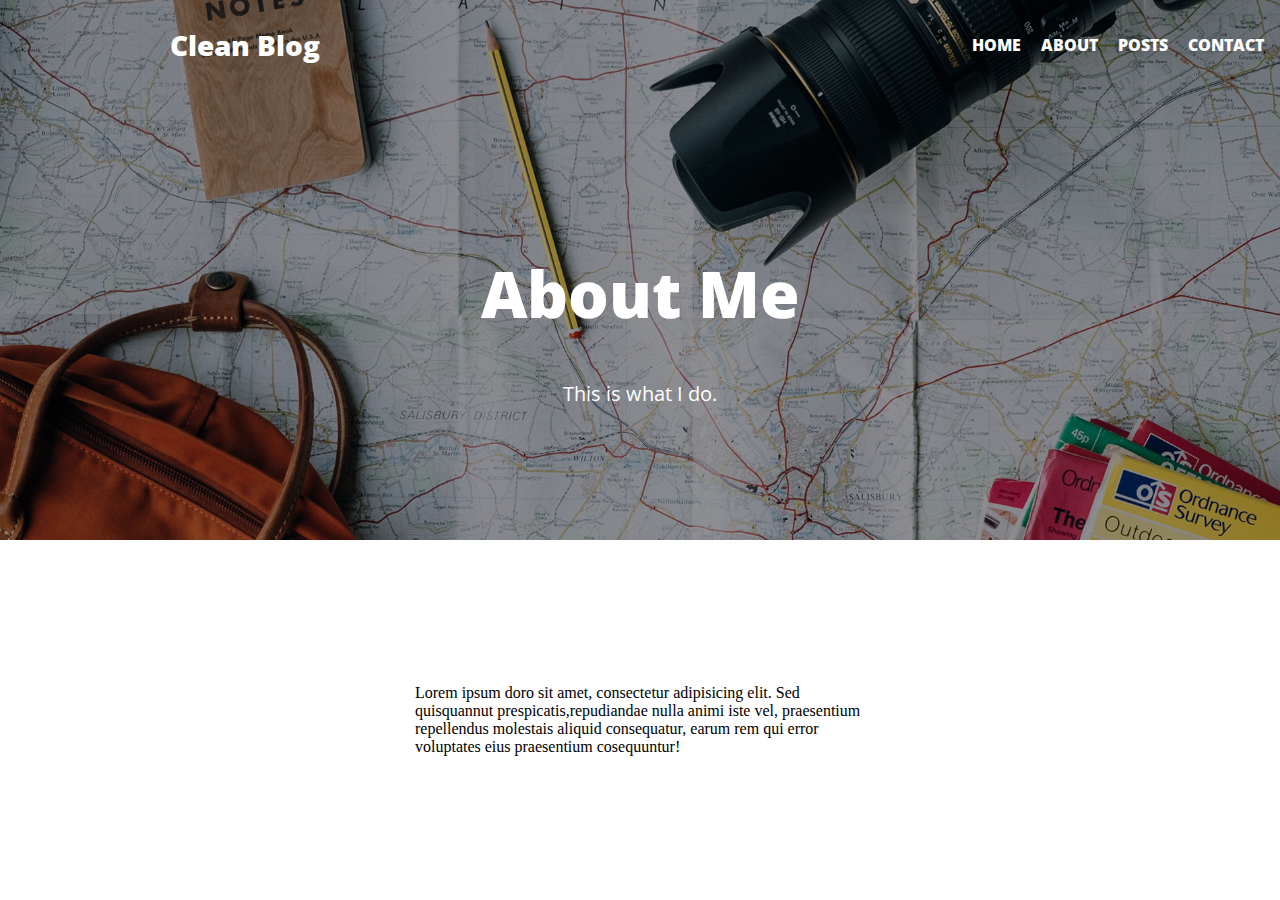
==== About.html @ 058c72c0 "Updates to styling" ====
﻿<!DOCTYPE html>
<html lang="en" dir="ltr">
  <head>
    <meta charset="utf-8">
    <link rel="stylesheet" href="styles.css">
    <link href="https://fonts.googleapis.com/css?family=Open+Sans:300,400,700,800&display=swap" rel="stylesheet">
    <title>Clean Blog - About</title>
  </head>
  <body>

    <div class="container">
      <div class="background img-bg-about"></div>
      <div class="logo">
        <h3 class="font-one-md">Clean Blog</h3>
      </div>
      <div class="nav">
        <nav>
          <a href="Index.html" class="font-one-sm">HOME</a>
          <a href="About.html" class="font-one-sm">ABOUT</a>
          <a href="Posts.html" class="font-one-sm">POSTS</a>
          <a href="Contact.html" class="font-one-sm">CONTACT</a>
        </nav>
      </div>
      <div class="center-content">
        <h1 class="font-one-lg letter-space">About Me</h1>
        <h2 class="font-one-sm font-thin">This is what I do.</h2>
      </div>
      <div class="footer">
        <p>Lorem ipsum doro sit amet, consectetur adipisicing elit. Sed quisquannut
           prespicatis,repudiandae nulla animi iste vel, praesentium repellendus
           molestais aliquid consequatur, earum rem qui error voluptates eius praesentium
           cosequuntur!
        </p>
      </div>
    </div>

  </body>
</html>
---- styles.css ----
body, html {
  padding: 0px;
  margin: 0px;
}

.container {
  display: grid;
  height: 100vh;
  grid-template-columns: repeat(4, 1fr);
  grid-template-rows: 10% 50% 40%;
}

.logo {
  justify-self: end;
  align-self: center;
  grid-row-start: 1;
  grid-column-start: 1;
  color: white;
}

.nav {
  grid-column-start: 3;
  grid-column-end: 5;
  align-self: center;
  justify-self: end;
  grid-row-start: 1;
}

.center-content {
  grid-column-start: 2;
  grid-column-end: 4;
  grid-row-start: 2;
  grid-row-end: 3;
  justify-self: center;
  align-self: center;
  text-align: center;
  color: white;
}

.footer {
  width: 450px;
  grid-column-start: 2;
  grid-column-end: 4;
  grid-row-start: 3;
  grid-row-end: 4;
  margin:auto;
}

.nav a {
    color: white;
    text-decoration: none;
    margin-right: 1rem;
}

.background {
  background-position: center;
  background-repeat: no-repeat;
  background-size: cover;
  grid-column-start: 1;
  grid-column-end: 5;
  grid-row-start: 1;
  grid-row-end: 3;
}

.img-bg-home {
    background-image: linear-gradient( rgba(0, 0, 0, 0.4), rgba(0, 0, 0, 0.4)), url('images/home-bg.jpg');
}

.img-bg-about {
    background-image: linear-gradient( rgba(0, 0, 0, 0.4), rgba(0, 0, 0, 0.4)), url('images/about-bg.jpg');
}

.img-bg-contact {
    background-image: linear-gradient( rgba(0, 0, 0, 0.4), rgba(0, 0, 0, 0.4)), url('images/contact-bg.jpg');
}

.img-bg-posts {
    background-image: linear-gradient( rgba(0, 0, 0, 0.4), rgba(0, 0, 0, 0.4)), url('images/posts-bg.jpg');
}

/*  Font classes  */
.font-one-sm {
  font-family: 'Open Sans', sans-serif;
  font-size: 1rem;
  font-weight: 800;
}

.font-one-md {
  font-family: 'Open Sans', sans-serif;
  font-size: 1.75rem;
  font-weight: 800;
}

.font-one-lg {
  font-family: 'Open Sans', sans-serif;
  font-size: 4rem;
  font-weight: 800;
}

.font-two-sm {
  font-family: 'Open Sans', sans-serif;
  font-size: 1rem;
}

.font-two-md {
  font-family: 'Open Sans', sans-serif;
  font-size: 1.75rem;
  font-weight: 800;
}

.font-two-lg {
  font-family: 'Open Sans', sans-serif;
  font-size: 3rem;
}

.font-thin {
  font-weight: 400;
  font-size: 1.25rem;
}

.font-ital {
  font-style: italic;
}
/*  End of Font classes */

@media only screen and (max-width: 1200px) and (max-width: 992px){

}

/*This part is for mobile browsers specifc*/

@media only screen and (min-width: 320px) and (max-width: 480px) {

}
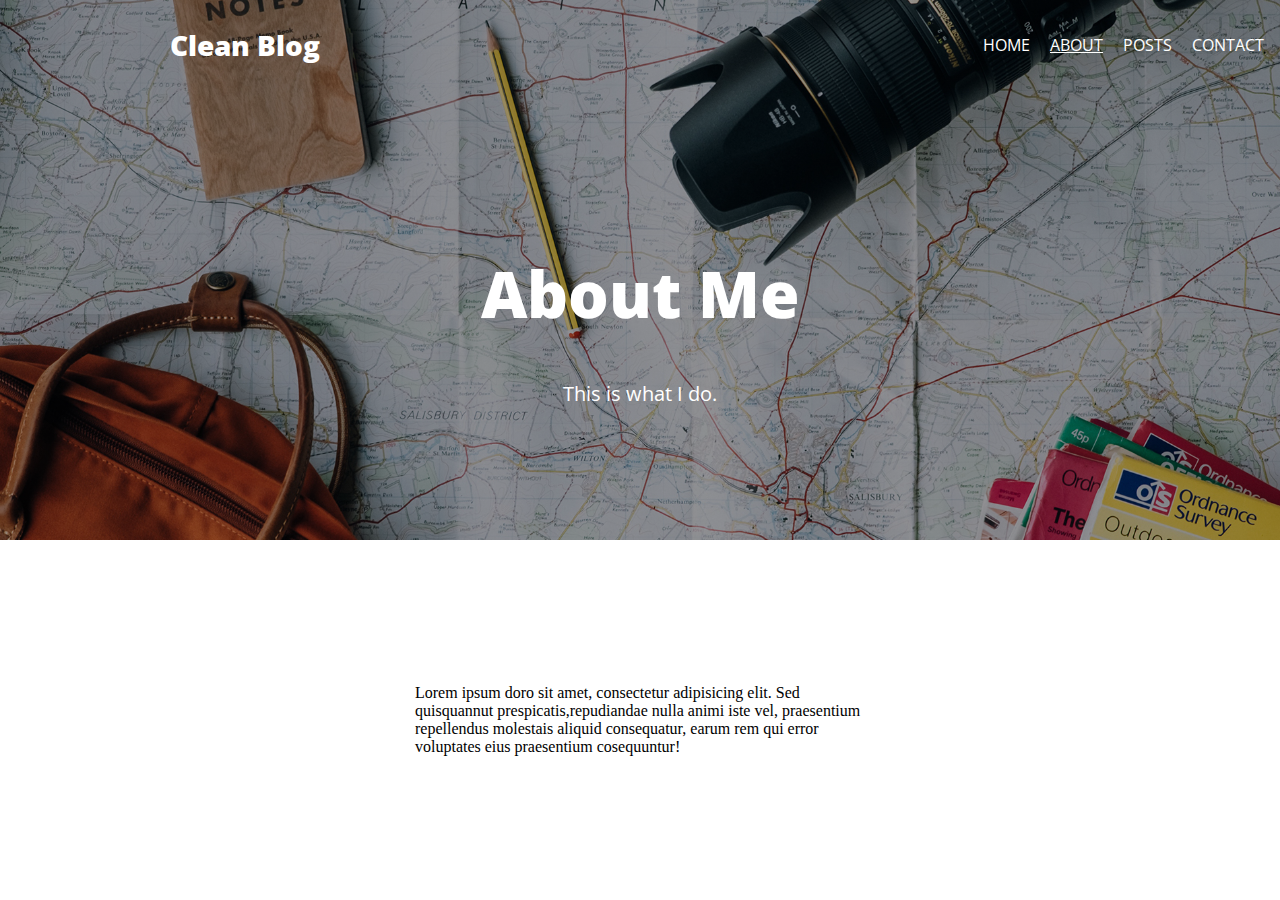
==== commit 5025b2cb: "Added nav styling" ====
--- a/About.html
+++ b/About.html
@@ -9,14 +9,16 @@
   <body>
 
     <div class="container">
-      <div class="background img-bg-about"></div>
+      <div class="background img-bg-about">
+
+      </div>
       <div class="logo">
         <h3 class="font-one-md">Clean Blog</h3>
       </div>
       <div class="nav">
         <nav>
           <a href="Index.html" class="font-one-sm">HOME</a>
-          <a href="About.html" class="font-one-sm">ABOUT</a>
+          <a href="About.html" id="active" class="font-one-sm">ABOUT</a>
           <a href="Posts.html" class="font-one-sm">POSTS</a>
           <a href="Contact.html" class="font-one-sm">CONTACT</a>
         </nav>
--- a/styles.css
+++ b/styles.css
@@ -16,6 +16,7 @@
   grid-row-start: 1;
   grid-column-start: 1;
   color: white;
+  font-weight: 600;
 }
 
 .nav {
@@ -49,7 +50,16 @@
 .nav a {
     color: white;
     text-decoration: none;
+    font-weight: 400;
     margin-right: 1rem;
+}
+
+.nav a:hover {
+  color: rgb(0, 0, 0);
+}
+
+#active {
+  text-decoration: underline;
 }
 
 .background {
@@ -123,10 +133,6 @@
 }
 /*  End of Font classes */
 
-@media only screen and (max-width: 1200px) and (max-width: 992px){
-
-}
-
 /*This part is for mobile browsers specifc*/
 
 @media only screen and (min-width: 320px) and (max-width: 480px) {
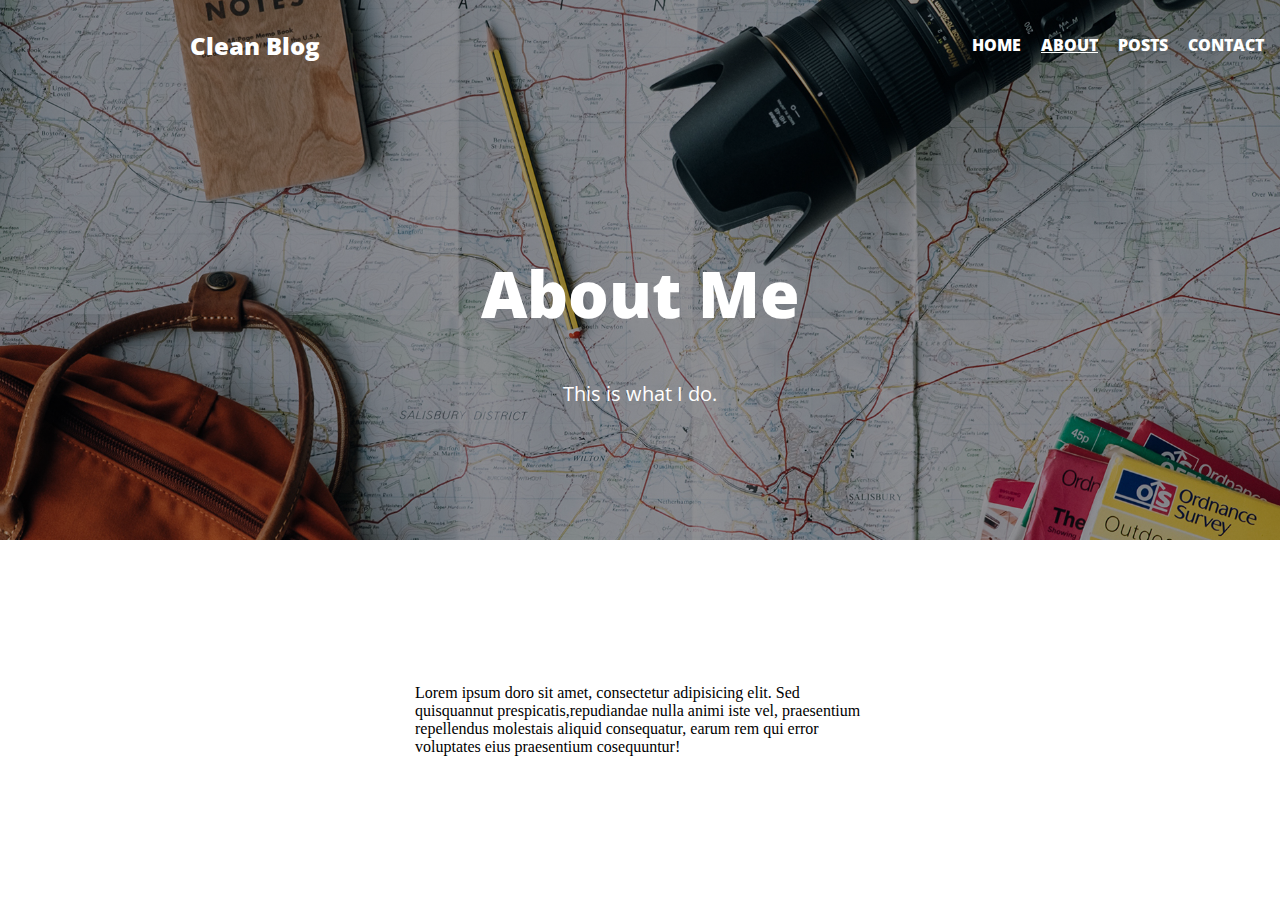
==== commit 747da5f2: "Merge branch 'Development' into dan" ====
--- a/About.html
+++ b/About.html
@@ -9,9 +9,7 @@
   <body>
 
     <div class="container">
-      <div class="background img-bg-about">
-
-      </div>
+      <div class="background img-bg-about"></div>
       <div class="logo">
         <h3 class="font-one-md">Clean Blog</h3>
       </div>
--- a/styles.css
+++ b/styles.css
@@ -16,7 +16,6 @@
   grid-row-start: 1;
   grid-column-start: 1;
   color: white;
-  font-weight: 600;
 }
 
 .nav {
@@ -50,7 +49,6 @@
 .nav a {
     color: white;
     text-decoration: none;
-    font-weight: 400;
     margin-right: 1rem;
 }
 
@@ -97,7 +95,7 @@
 
 .font-one-md {
   font-family: 'Open Sans', sans-serif;
-  font-size: 1.75rem;
+  font-size: 1.5rem;
   font-weight: 800;
 }
 
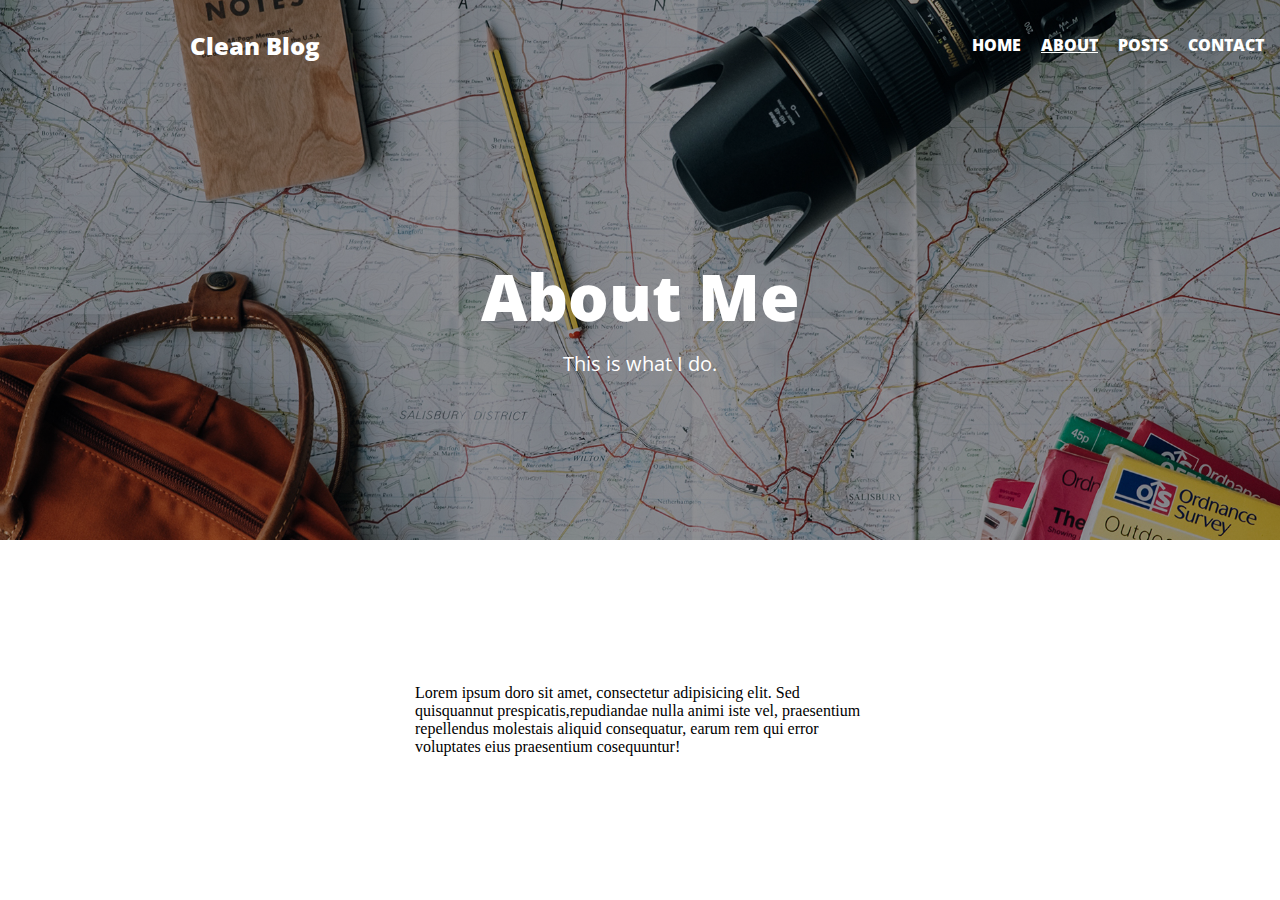
==== commit 679f9c2a: "added viewport meta tag to htmlpages" ====
--- a/About.html
+++ b/About.html
@@ -1,38 +1,42 @@
 ﻿<!DOCTYPE html>
 <html lang="en" dir="ltr">
-  <head>
+
+<head>
     <meta charset="utf-8">
     <link rel="stylesheet" href="styles.css">
+    <meta name="viewport" content="width=divice-width, initial-scale=1">
     <link href="https://fonts.googleapis.com/css?family=Open+Sans:300,400,700,800&display=swap" rel="stylesheet">
     <title>Clean Blog - About</title>
-  </head>
-  <body>
+</head>
+
+<body>
 
     <div class="container">
-      <div class="background img-bg-about"></div>
-      <div class="logo">
-        <h3 class="font-one-md">Clean Blog</h3>
-      </div>
-      <div class="nav">
-        <nav>
-          <a href="Index.html" class="font-one-sm">HOME</a>
-          <a href="About.html" id="active" class="font-one-sm">ABOUT</a>
-          <a href="Posts.html" class="font-one-sm">POSTS</a>
-          <a href="Contact.html" class="font-one-sm">CONTACT</a>
-        </nav>
-      </div>
-      <div class="center-content">
-        <h1 class="font-one-lg letter-space">About Me</h1>
-        <h2 class="font-one-sm font-thin">This is what I do.</h2>
-      </div>
-      <div class="footer">
-        <p>Lorem ipsum doro sit amet, consectetur adipisicing elit. Sed quisquannut
-           prespicatis,repudiandae nulla animi iste vel, praesentium repellendus
-           molestais aliquid consequatur, earum rem qui error voluptates eius praesentium
-           cosequuntur!
-        </p>
-      </div>
+        <div class="background img-bg-about"></div>
+        <div class="logo">
+            <h3 class="font-one-md">Clean Blog</h3>
+        </div>
+        <div class="nav">
+            <nav>
+                <a href="Index.html" class="font-one-sm">HOME</a>
+                <a href="About.html" id="active" class="font-one-sm">ABOUT</a>
+                <a href="Posts.html" class="font-one-sm">POSTS</a>
+                <a href="Contact.html" class="font-one-sm">CONTACT</a>
+            </nav>
+        </div>
+        <div class="center-content">
+            <h1 class="font-one-lg letter-space">About Me</h1>
+            <h2 class="font-one-sm font-thin">This is what I do.</h2>
+        </div>
+        <div class="footer">
+            <p>Lorem ipsum doro sit amet, consectetur adipisicing elit. Sed quisquannut
+                prespicatis,repudiandae nulla animi iste vel, praesentium repellendus
+                molestais aliquid consequatur, earum rem qui error voluptates eius praesentium
+                cosequuntur!
+            </p>
+        </div>
     </div>
 
-  </body>
+</body>
+
 </html>
--- a/styles.css
+++ b/styles.css
@@ -1,6 +1,10 @@
 body, html {
   padding: 0px;
   margin: 0px;
+}
+
+h1, h2 {
+  margin: 10px 0;
 }
 
 .container {
@@ -53,7 +57,7 @@
 }
 
 .nav a:hover {
-  color: rgb(0, 0, 0);
+  color: red;
 }
 
 #active {
@@ -134,5 +138,16 @@
 /*This part is for mobile browsers specifc*/
 
 @media only screen and (min-width: 320px) and (max-width: 480px) {
-
+  .footer {
+    grid-column-start: 1;
+    grid-column-end: 5;
+    grid-row-start: 3;
+    grid-row-end: 4;
+  }
+  .font-two-md {
+    font-size: 2.25rem;
+  }
+  .font-two-sm {
+    font-size: 1.75rem;
+  }
 }
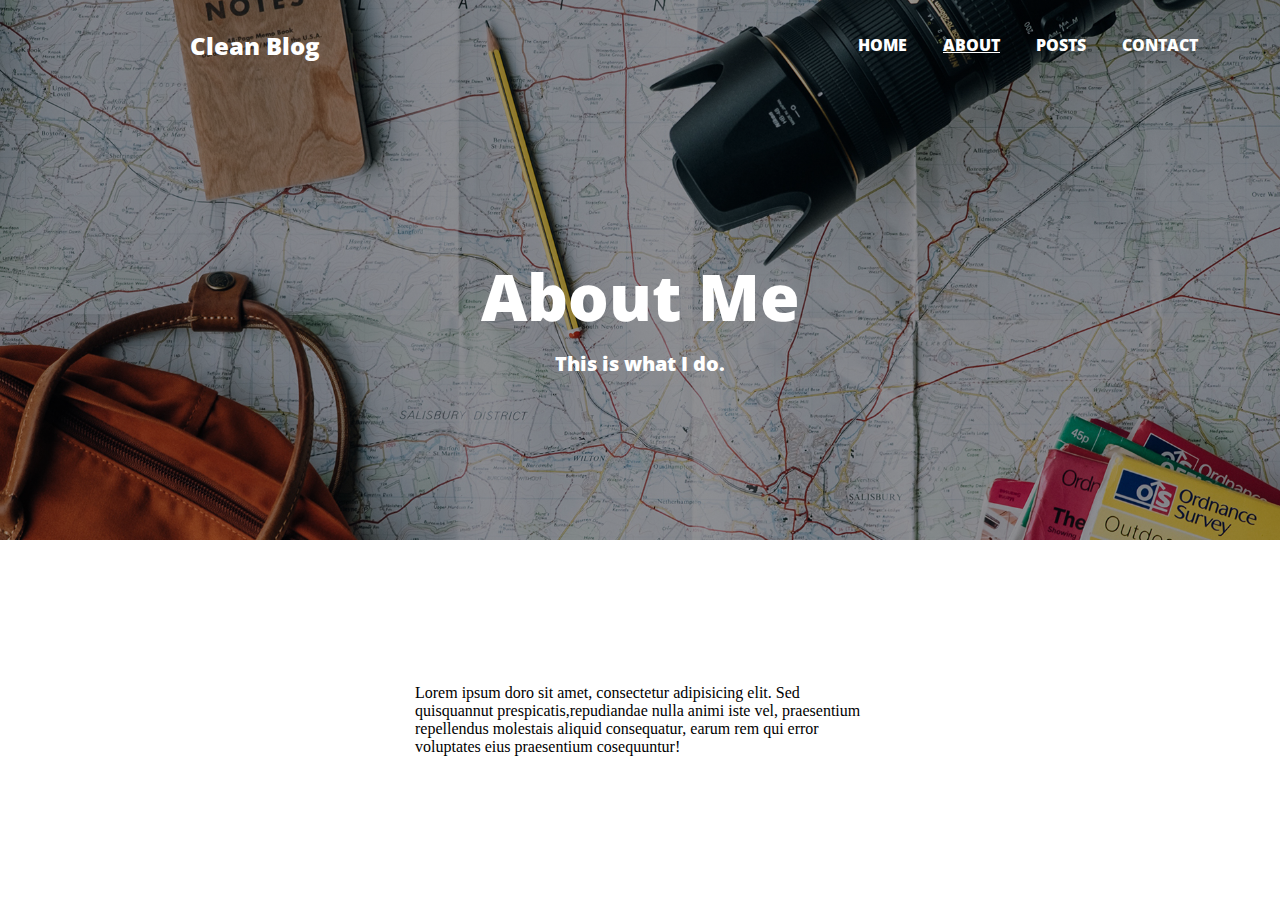
==== commit d2688488: "Merge branch 'Development' of https://github.com/gervanpn/Clean-Blog into lalaantika" ====
--- a/About.html
+++ b/About.html
@@ -1,42 +1,38 @@
 ﻿<!DOCTYPE html>
 <html lang="en" dir="ltr">
-
-<head>
+  <head>
     <meta charset="utf-8">
     <link rel="stylesheet" href="styles.css">
-    <meta name="viewport" content="width=divice-width, initial-scale=1">
     <link href="https://fonts.googleapis.com/css?family=Open+Sans:300,400,700,800&display=swap" rel="stylesheet">
     <title>Clean Blog - About</title>
-</head>
-
-<body>
+  </head>
+  <body>
 
     <div class="container">
-        <div class="background img-bg-about"></div>
-        <div class="logo">
-            <h3 class="font-one-md">Clean Blog</h3>
-        </div>
-        <div class="nav">
-            <nav>
-                <a href="Index.html" class="font-one-sm">HOME</a>
-                <a href="About.html" id="active" class="font-one-sm">ABOUT</a>
-                <a href="Posts.html" class="font-one-sm">POSTS</a>
-                <a href="Contact.html" class="font-one-sm">CONTACT</a>
-            </nav>
-        </div>
-        <div class="center-content">
-            <h1 class="font-one-lg letter-space">About Me</h1>
-            <h2 class="font-one-sm font-thin">This is what I do.</h2>
-        </div>
-        <div class="footer">
-            <p>Lorem ipsum doro sit amet, consectetur adipisicing elit. Sed quisquannut
-                prespicatis,repudiandae nulla animi iste vel, praesentium repellendus
-                molestais aliquid consequatur, earum rem qui error voluptates eius praesentium
-                cosequuntur!
-            </p>
-        </div>
+      <div class="background img-bg-about"></div>
+      <div class="logo">
+        <h3 class="font-one-md">Clean Blog</h3>
+      </div>
+      <div class="nav">
+        <nav>
+          <a href="Index.html" class="font-one-sm">HOME</a>
+          <a href="About.html" id="active" class="font-one-sm">ABOUT</a>
+          <a href="Posts.html" class="font-one-sm">POSTS</a>
+          <a href="Contact.html" class="font-one-sm">CONTACT</a>
+        </nav>
+      </div>
+      <div class="center-content">
+        <h1 class="font-one-lg letter-space">About Me</h1>
+        <h2 class="font-one-sm font-thin">This is what I do.</h2>
+      </div>
+      <div class="footer">
+        <p>Lorem ipsum doro sit amet, consectetur adipisicing elit. Sed quisquannut
+           prespicatis,repudiandae nulla animi iste vel, praesentium repellendus
+           molestais aliquid consequatur, earum rem qui error voluptates eius praesentium
+           cosequuntur!
+        </p>
+      </div>
     </div>
 
-</body>
-
+  </body>
 </html>
--- a/styles.css
+++ b/styles.css
@@ -28,6 +28,7 @@
   align-self: center;
   justify-self: end;
   grid-row-start: 1;
+  padding-right: 50px;
 }
 
 .center-content {
@@ -53,7 +54,7 @@
 .nav a {
     color: white;
     text-decoration: none;
-    margin-right: 1rem;
+    margin-right: 2rem;
 }
 
 .nav a:hover {
@@ -125,7 +126,7 @@
   font-size: 3rem;
 }
 
-.font-thin {
+.font-thin {480
   font-weight: 400;
   font-size: 1.25rem;
 }
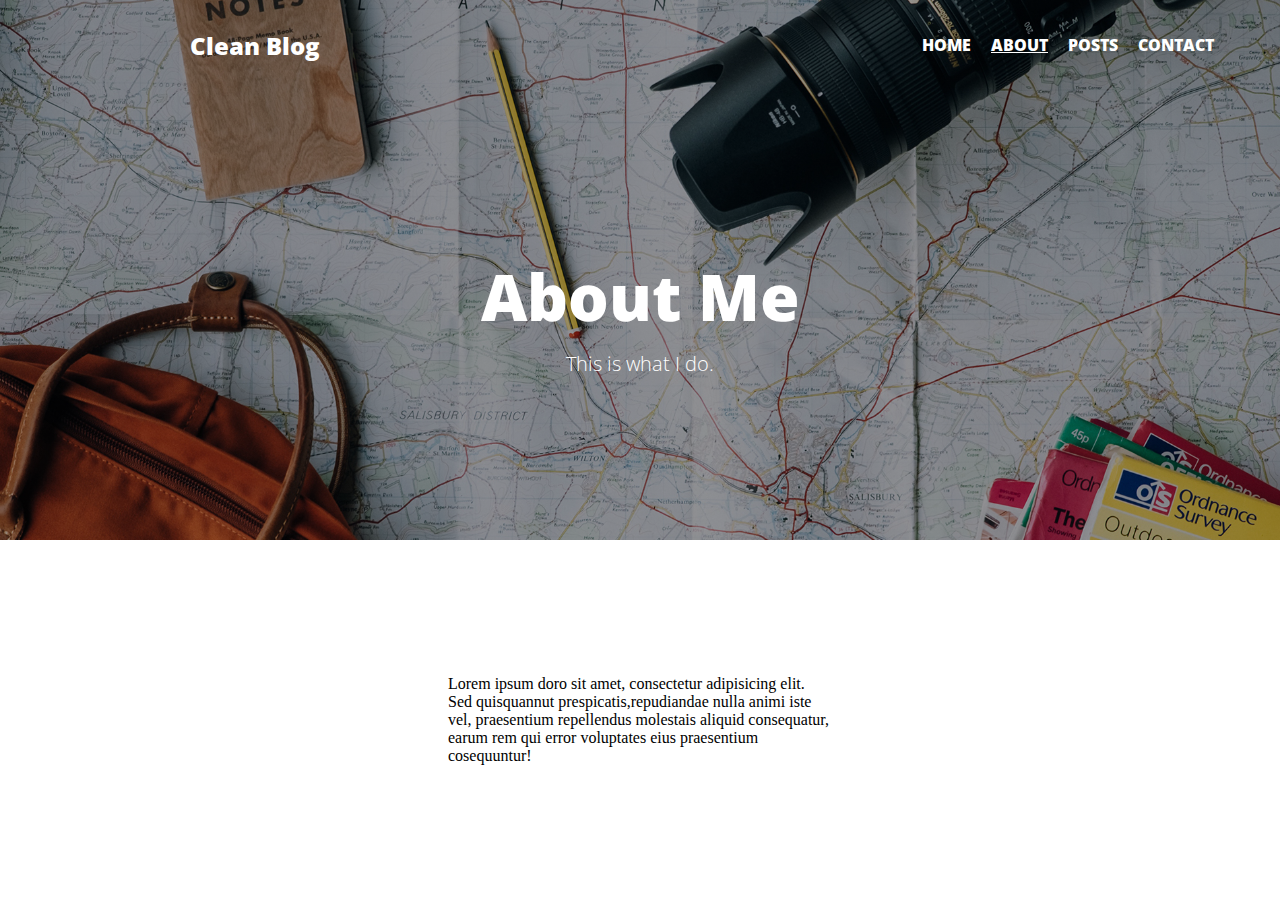
==== commit 1096f99e: "fixed other pages mobile version" ====
--- a/About.html
+++ b/About.html
@@ -1,38 +1,51 @@
 ﻿<!DOCTYPE html>
 <html lang="en" dir="ltr">
-  <head>
+
+<head>
     <meta charset="utf-8">
     <link rel="stylesheet" href="styles.css">
+    <meta name="viewport" content="width=divice-width, initial-scale=1">
     <link href="https://fonts.googleapis.com/css?family=Open+Sans:300,400,700,800&display=swap" rel="stylesheet">
     <title>Clean Blog - About</title>
-  </head>
-  <body>
+</head>
 
+<body>
+    <div class="togglearea">
+        <div class="logo">
+            <h3 class="font-one-md">Clean Blog</h3>
+        </div>
+        <label for="toggle" class="font-one-sm">Menu
+            <hr>
+            <hr>
+            <hr>
+        </label>
+    </div>
     <div class="container">
-      <div class="background img-bg-about"></div>
-      <div class="logo">
-        <h3 class="font-one-md">Clean Blog</h3>
-      </div>
-      <div class="nav">
-        <nav>
-          <a href="Index.html" class="font-one-sm">HOME</a>
-          <a href="About.html" id="active" class="font-one-sm">ABOUT</a>
-          <a href="Posts.html" class="font-one-sm">POSTS</a>
-          <a href="Contact.html" class="font-one-sm">CONTACT</a>
-        </nav>
-      </div>
-      <div class="center-content">
-        <h1 class="font-one-lg letter-space">About Me</h1>
-        <h2 class="font-one-sm font-thin">This is what I do.</h2>
-      </div>
-      <div class="footer">
-        <p>Lorem ipsum doro sit amet, consectetur adipisicing elit. Sed quisquannut
-           prespicatis,repudiandae nulla animi iste vel, praesentium repellendus
-           molestais aliquid consequatur, earum rem qui error voluptates eius praesentium
-           cosequuntur!
-        </p>
-      </div>
+        <div class="background img-bg-about"></div>
+        <div class="logo">
+            <h3 class="font-one-md">Clean Blog</h3>
+        </div>
+        <div class="nav">
+            <nav>
+                <a href="Index.html" class="font-one-sm">HOME</a>
+                <a href="About.html" id="active" class="font-one-sm">ABOUT</a>
+                <a href="Posts.html" class="font-one-sm">POSTS</a>
+                <a href="Contact.html" class="font-one-sm">CONTACT</a>
+            </nav>
+        </div>
+        <div class="center-content">
+            <h1 class="font-one-lg letter-space">About Me</h1>
+            <h2 class="font-one-sm font-thin">This is what I do.</h2>
+        </div>
+        <div class="footer">
+            <p>Lorem ipsum doro sit amet, consectetur adipisicing elit. Sed quisquannut
+                prespicatis,repudiandae nulla animi iste vel, praesentium repellendus
+                molestais aliquid consequatur, earum rem qui error voluptates eius praesentium
+                cosequuntur!
+            </p>
+        </div>
     </div>
 
-  </body>
+</body>
+
 </html>
--- a/styles.css
+++ b/styles.css
@@ -1,154 +1,223 @@
-body, html {
-  padding: 0px;
-  margin: 0px;
-}
-
-h1, h2 {
-  margin: 10px 0;
+body,
+html {
+    padding: 0px;
+    margin: 0px;
+}
+
+h1,
+h2 {
+    margin: 10px 0;
+}
+
+#toggle {
+    display: none;
+}
+
+.togglearea {
+    grid-column-start: 4;
+    grid-row-start: 1;
+    background-color: white;
+    justify-content: space-between;
+    align-content: center;
+}
+
+.togglearea {
+    display: none;
+}
+
+.togglearea h3 {
+    color: black;
+}
+
+.togglearea h3 {
+    margin-top: 0;
+    margin-bottom: 0;
+    color: black;
+}
+
+.togglearea label span {
+    text-align: center;
+    display: inline-block;
+    background-color: black;
+    height: 3px;
+    width: 90%;
+    margin: 0;
 }
 
 .container {
-  display: grid;
-  height: 100vh;
-  grid-template-columns: repeat(4, 1fr);
-  grid-template-rows: 10% 50% 40%;
+    display: grid;
+    height: 100vh;
+    grid-template-columns: repeat(4, 1fr);
+    grid-template-rows: 10% 50% 40%;
 }
 
 .logo {
-  justify-self: end;
-  align-self: center;
-  grid-row-start: 1;
-  grid-column-start: 1;
-  color: white;
+    justify-self: end;
+    align-self: center;
+    grid-row-start: 1;
+    grid-column-start: 1;
+    color: white;
 }
 
 .nav {
-  grid-column-start: 3;
-  grid-column-end: 5;
-  align-self: center;
-  justify-self: end;
-  grid-row-start: 1;
-  padding-right: 50px;
+    grid-column-start: 3;
+    grid-column-end: 5;
+    align-self: center;
+    justify-self: end;
+    grid-row-start: 1;
+    padding-right: 50px;
 }
 
 .center-content {
-  grid-column-start: 2;
-  grid-column-end: 4;
-  grid-row-start: 2;
-  grid-row-end: 3;
-  justify-self: center;
-  align-self: center;
-  text-align: center;
-  color: white;
+    grid-column-start: 2;
+    grid-column-end: 4;
+    grid-row-start: 2;
+    grid-row-end: 3;
+    justify-self: center;
+    align-self: center;
+    text-align: center;
+    color: white;
 }
 
 .footer {
-  width: 450px;
-  grid-column-start: 2;
-  grid-column-end: 4;
-  grid-row-start: 3;
-  grid-row-end: 4;
-  margin:auto;
+    width: 60%;
+    grid-column-start: 2;
+    grid-column-end: 4;
+    grid-row-start: 3;
+    grid-row-end: 4;
+    margin: auto;
 }
 
 .nav a {
     color: white;
     text-decoration: none;
-    margin-right: 2rem;
+    margin-right: 1rem;
 }
 
 .nav a:hover {
-  color: red;
+    color: red;
 }
 
 #active {
-  text-decoration: underline;
+    text-decoration: underline;
 }
 
 .background {
-  background-position: center;
-  background-repeat: no-repeat;
-  background-size: cover;
-  grid-column-start: 1;
-  grid-column-end: 5;
-  grid-row-start: 1;
-  grid-row-end: 3;
+    background-position: center;
+    background-repeat: no-repeat;
+    background-size: cover;
+    grid-column-start: 1;
+    grid-column-end: 5;
+    grid-row-start: 1;
+    grid-row-end: 3;
 }
 
 .img-bg-home {
-    background-image: linear-gradient( rgba(0, 0, 0, 0.4), rgba(0, 0, 0, 0.4)), url('images/home-bg.jpg');
+    background-image: linear-gradient(rgba(0, 0, 0, 0.4), rgba(0, 0, 0, 0.4)), url('images/home-bg.jpg');
 }
 
 .img-bg-about {
-    background-image: linear-gradient( rgba(0, 0, 0, 0.4), rgba(0, 0, 0, 0.4)), url('images/about-bg.jpg');
+    background-image: linear-gradient(rgba(0, 0, 0, 0.4), rgba(0, 0, 0, 0.4)), url('images/about-bg.jpg');
 }
 
 .img-bg-contact {
-    background-image: linear-gradient( rgba(0, 0, 0, 0.4), rgba(0, 0, 0, 0.4)), url('images/contact-bg.jpg');
+    background-image: linear-gradient(rgba(0, 0, 0, 0.4), rgba(0, 0, 0, 0.4)), url('images/contact-bg.jpg');
 }
 
 .img-bg-posts {
-    background-image: linear-gradient( rgba(0, 0, 0, 0.4), rgba(0, 0, 0, 0.4)), url('images/posts-bg.jpg');
+    background-image: linear-gradient(rgba(0, 0, 0, 0.4), rgba(0, 0, 0, 0.4)), url('images/posts-bg.jpg');
+}
+
+.center-text {
+    align-items: center;
 }
 
 /*  Font classes  */
 .font-one-sm {
-  font-family: 'Open Sans', sans-serif;
-  font-size: 1rem;
-  font-weight: 800;
+    font-family: 'Open Sans', sans-serif;
+    font-size: 1rem;
+    font-weight: 800;
 }
 
 .font-one-md {
-  font-family: 'Open Sans', sans-serif;
-  font-size: 1.5rem;
-  font-weight: 800;
+    font-family: 'Open Sans', sans-serif;
+    font-size: 1.5rem;
+    font-weight: 800;
 }
 
 .font-one-lg {
-  font-family: 'Open Sans', sans-serif;
-  font-size: 4rem;
-  font-weight: 800;
+    font-family: 'Open Sans', sans-serif;
+    font-size: 4rem;
+    font-weight: 800;
 }
 
 .font-two-sm {
-  font-family: 'Open Sans', sans-serif;
-  font-size: 1rem;
+    font-family: 'Open Sans', sans-serif;
+    font-size: 1rem;
 }
 
 .font-two-md {
-  font-family: 'Open Sans', sans-serif;
-  font-size: 1.75rem;
-  font-weight: 800;
+    font-family: 'Open Sans', sans-serif;
+    font-size: 1.75rem;
+    font-weight: 800;
 }
 
 .font-two-lg {
-  font-family: 'Open Sans', sans-serif;
-  font-size: 3rem;
-}
-
-.font-thin {480
-  font-weight: 400;
-  font-size: 1.25rem;
+    font-family: 'Open Sans', sans-serif;
+    font-size: 3rem;
+}
+
+.font-thin {
+    font-weight: 100;
+    font-size: 1.25rem;
 }
 
 .font-ital {
-  font-style: italic;
-}
+    font-style: italic;
+}
+
 /*  End of Font classes */
 
-/*This part is for mobile browsers specifc*/
-
-@media only screen and (min-width: 320px) and (max-width: 480px) {
-  .footer {
-    grid-column-start: 1;
-    grid-column-end: 5;
-    grid-row-start: 3;
-    grid-row-end: 4;
-  }
-  .font-two-md {
-    font-size: 2.25rem;
-  }
-  .font-two-sm {
-    font-size: 1.75rem;
-  }
-}
+@media only screen and (min-width: 601px) and (max-width: 800px) {
+    .nav {
+        grid-column-start: 2;
+    }
+}
+
+@media only screen and (max-width: 600px) {
+
+    .footer {
+        grid-column-start: 1;
+        grid-column-end: 5;
+        grid-row-start: 3;
+        grid-row-end: 4;
+    }
+
+    .font-two-md {
+        font-size: 2.25rem;
+    }
+
+    .font-two-sm {
+        font-size: 1.75rem;
+    }
+
+    body {
+        overflow-x: hidden;
+    }
+
+    .nav,
+    .container .logo {
+        display: none;
+    }
+
+    .togglearea {
+        display: flex;
+        width: 95vw;
+        margin: auto;
+    }
+
+    hr {
+        color: black;
+        border: 2px solid black;
+    }
+}
